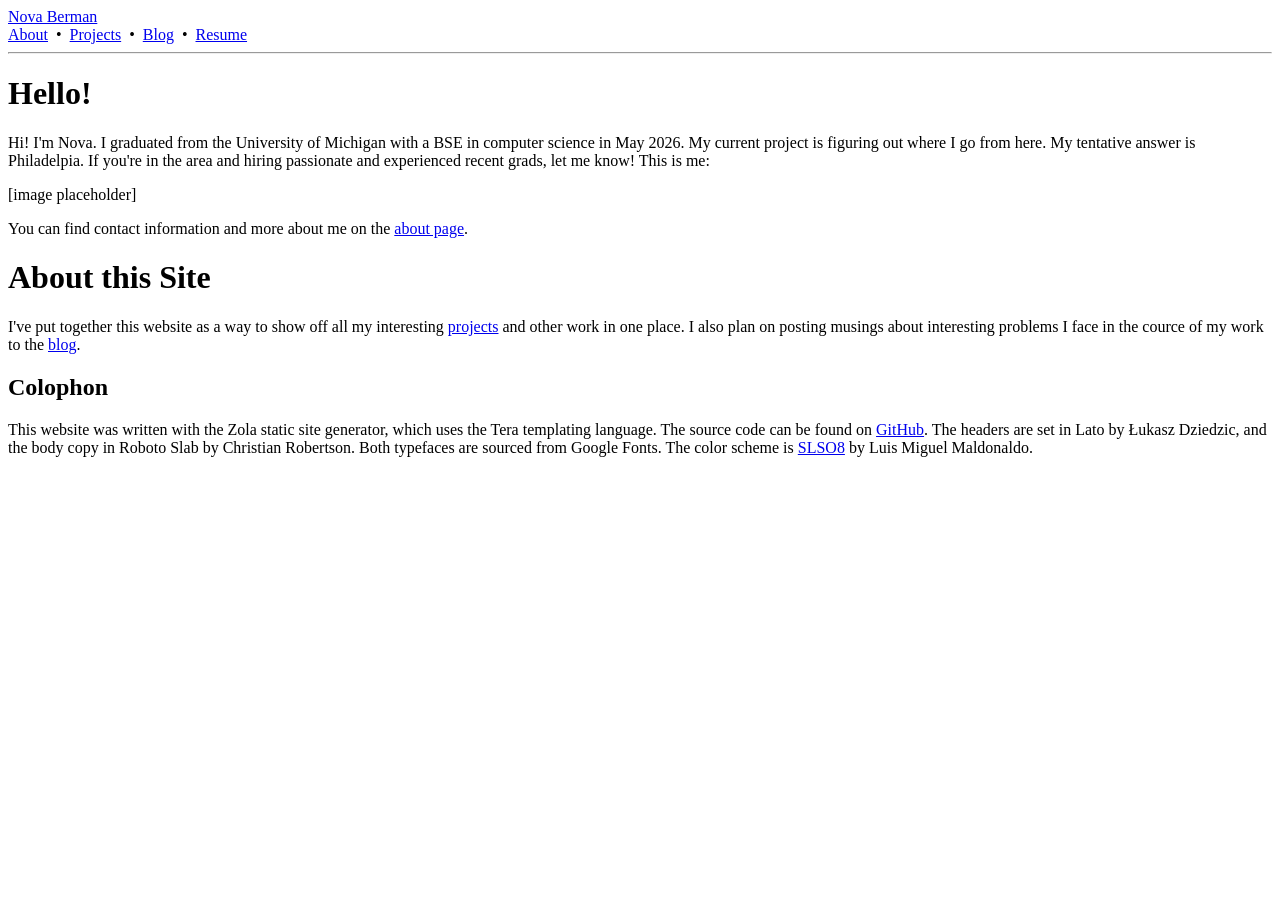
==== docs/index.html @ bda20c64 "move public folder to docs folder to comply with github pages bullshit" ====
<!DOCTYPE html>
<html lang="en">
<head>
    <meta charset="UTF-8">
    <link rel="preconnect" href="https://fonts.googleapis.com">
    <link rel="preconnect" href="https://fonts.gstatic.com" crossorigin>
    <link href="https://fonts.googleapis.com/css2?family=Lato:ital,wght@0,100;0,300;0,400;0,700;0,900;1,100;1,300;1,400;1,700;1,900&family=Roboto+Slab:wght@100..900&display=swap" rel="stylesheet">
    <link rel="stylesheet" href="/style.css">
    <title>Nova Berman</title>
</head>

<body>
    <div class="center">
        <header>
            <a href="/">Nova Berman</a>
        </header>
        <nav>
            <a href="/about">About</a>
            &nbsp;&bull;&nbsp;
            <a href="/projects">Projects</a>
            &nbsp;&bull;&nbsp;
            <a href="/blog">Blog</a>
            &nbsp;&bull;&nbsp;
            <a href="/resume.pdf">Resume</a>
        </nav>

        <hr />
        
        <main>
            
<h1 id="hello">Hello!</h1>
<p>Hi! I'm Nova. I graduated from the University of Michigan with a BSE in computer science in May 2026. My current project is figuring out where I go from here. My tentative answer is Philadelpia. If you're in the area and hiring passionate and experienced recent grads, let me know! This is me:</p>
<p>[image placeholder]</p>
<p>You can find contact information and more about me on the <a href="/about">about page</a>.</p>
<h1 id="about-this-site">About this Site</h1>
<p>I've put together this website as a way to show off all my interesting <a href="/projects">projects</a> and other work in one place. I also plan on posting musings about interesting problems I face in the cource of my work to the <a href="/blog">blog</a>.</p>


        </main>
    </div>
    <footer class="center">
        <h2>Colophon</h2>

        <p>
        This website was written with the Zola static site generator, which uses the Tera templating language. The source code can be found on <a href="https://github.com/aprzn123/novaberman.com">GitHub</a>. The headers are set in Lato by Łukasz Dziedzic, and the body copy in Roboto Slab by Christian Robertson. Both typefaces are sourced from Google Fonts. The color scheme is <a href="https://lospec.com/palette-list/slso8">SLSO8</a> by Luis Miguel Maldonaldo.
        </p>
    </footer>
</body>
</html>
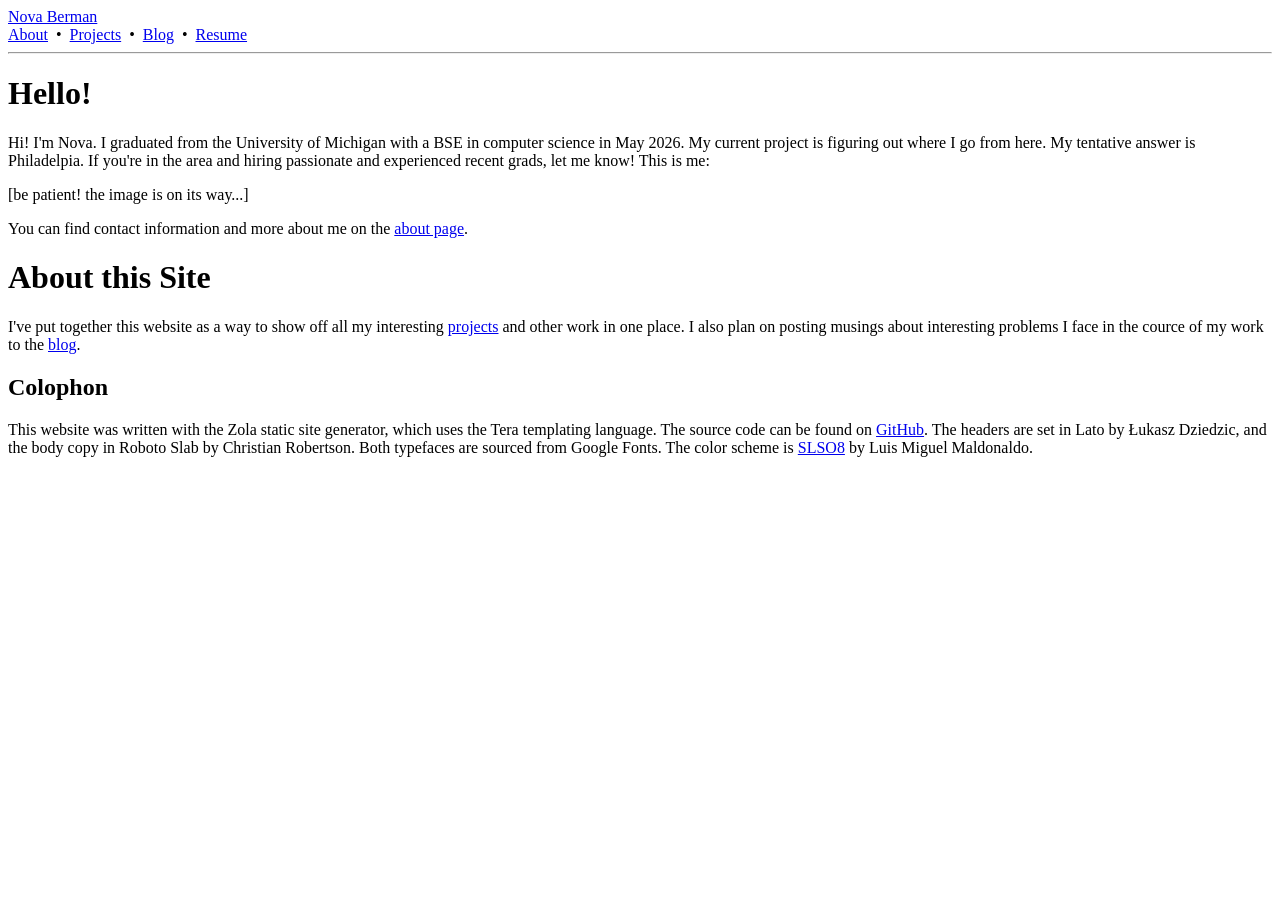
==== commit 36441963: "build" ====
--- a/docs/index.html
+++ b/docs/index.html
@@ -30,7 +30,7 @@
             
 <h1 id="hello">Hello!</h1>
 <p>Hi! I'm Nova. I graduated from the University of Michigan with a BSE in computer science in May 2026. My current project is figuring out where I go from here. My tentative answer is Philadelpia. If you're in the area and hiring passionate and experienced recent grads, let me know! This is me:</p>
-<p>[image placeholder]</p>
+<p>[be patient! the image is on its way...]</p>
 <p>You can find contact information and more about me on the <a href="/about">about page</a>.</p>
 <h1 id="about-this-site">About this Site</h1>
 <p>I've put together this website as a way to show off all my interesting <a href="/projects">projects</a> and other work in one place. I also plan on posting musings about interesting problems I face in the cource of my work to the <a href="/blog">blog</a>.</p>
